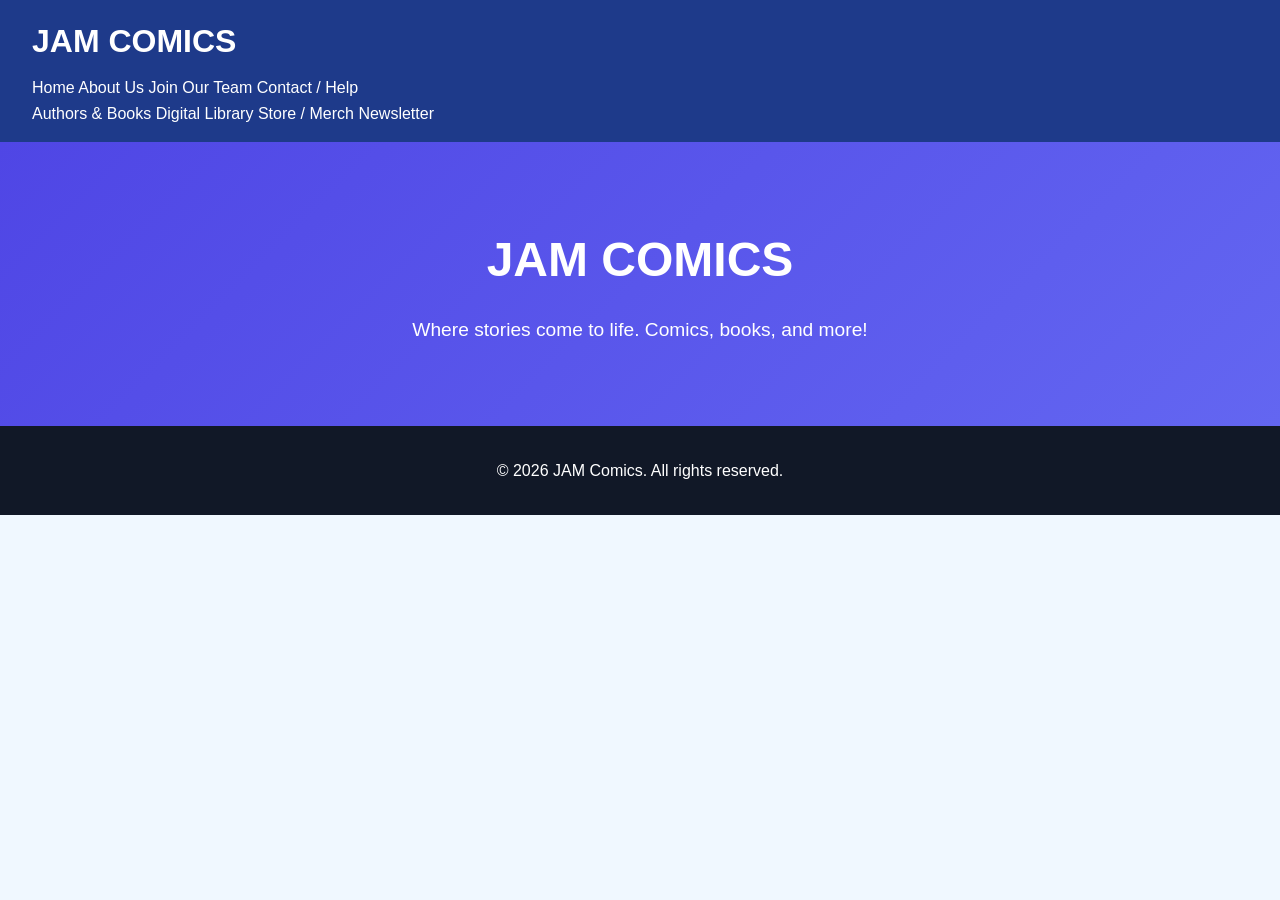
==== index.html @ 6ce358a4 "Refactor header and navigation in index.html Reorganized header structure and removed duplicate navi" ====
<!DOCTYPE html>
<html lang="en">
<head>
  <meta charset="UTF-8">
  <meta name="viewport" content="width=device-width, initial-scale=1.0">
  <title>JAM Comics - Home</title>
  <link rel="stylesheet" href="style.css">
</head>
<body>

  <!-- Header / Navigation -->
  <header>
    <!-- Top Row: Logo + Business Links -->
    <div class="header-top">
      <div class="logo">
        <a href="index.html"><h1>JAM Comics</h1></a>
      </div>
      <nav class="business-nav">
        <a href="index.html">Home</a>
        <a href="about.html">About Us</a>
        <a href="join.html">Join Our Team</a>
        <a href="contact.html">Contact / Help</a>
      </nav>
    </div>

    <!-- Bottom Row: Content/Story Links -->
    <nav class="story-nav">
      <a href="authors.html">Authors & Books</a>
      <a href="library.html">Digital Library</a>
      <a href="store.html">Store / Merch</a>
      <a href="newsletter.html">Newsletter</a>
    </nav>
  </header>

  <!-- Hero Section -->
  <section class="hero">
    <h1>JAM Comics</h1>
    <p>Where stories come to life. Comics, books, and more!</p>
  </section>

  <!-- Footer -->
  <footer>
    <p>&copy; 2026 JAM Comics. All rights reserved.</p>
  </footer>

</body>
</html>
---- style.css ----
/* ===== Basic Reset ===== */
* { 
  margin: 0; 
  padding: 0; 
  box-sizing: border-box; 
  font-family: Arial, sans-serif; 
}

body { 
  background: #f0f8ff; 
  color: #333; 
  line-height: 1.6; 
}

a { 
  text-decoration: none; 
  color: inherit; 
}

/* ===== Header / Navbar ===== */
header { 
  background: #1e3a8a; 
  color: #fff; 
  padding: 1rem 2rem; 
  display: flex; 
  flex-direction: column; /* allows two rows */
}

.logo h1 {
  margin-bottom: 0.5rem;
  font-size: 2rem;
  text-transform: uppercase;
}
.logo a {
  text-decoration: none;
  color: inherit;
}

/* Top nav: business links */
.top-nav {
  display: flex;
  justify-content: flex-start;
  gap: 2rem;
  font-weight: bold;
  font-size: 0.9rem;
  margin-bottom: 0.5rem;
}

/* Bottom nav: story/news links */
.bottom-nav {
  display: flex;
  justify-content: flex-start;
  gap: 2rem;
  font-weight: bold;
  font-size: 1.1rem;
  border-top: 1px solid #fff;
  padding-top: 0.5rem;
}

/* Links hover effect */
.top-nav a:hover,
.bottom-nav a:hover {
  text-decoration: underline;
}

/* ===== Hero Section ===== */
.hero { 
  text-align: center; 
  padding: 5rem 2rem; 
  background: linear-gradient(135deg,#4f46e5,#6366f1); 
  color:white; 
}

.hero h1 { 
  font-size: 3rem; 
  margin-bottom:1rem; 
  text-transform: uppercase;
}

.hero p { 
  font-size: 1.2rem; 
}

/* ===== Sections ===== */
section { 
  padding: 4rem 2rem; 
}

h2 { 
  font-size: 2rem; 
  margin-bottom: 1rem; 
  text-align: center; 
}

.center { 
  text-align: center; 
}

/* ===== Buttons ===== */
.btn { 
  display: inline-block; 
  background: #1e3a8a; 
  color: #fff; 
  padding: 0.6rem 1.2rem; 
  border-radius: 5px; 
  margin-top: 1rem; 
  cursor: pointer; 
}

/* ===== Footer ===== */
footer { 
  background: #111827; 
  color: #fff; 
  text-align: center; 
  padding: 2rem; 
}

/* ===== Author / Book cards ===== */
.author-card, .book-card { 
  border: 1px solid #ccc; 
  border-radius: 8px; 
  padding: 1rem; 
  margin: 1rem auto; 
  max-width: 400px; 
  background: #fff; 
}

.tag { 
  font-weight: bold; 
  padding: 0.2rem 0.5rem; 
  border-radius: 3px; 
  margin-left: 0.5rem; 
}

.tag.free { 
  background: #10b981; 
  color: #fff; 
}

.tag.paid { 
  background: #ef4444; 
  color: #fff; 
}

/* ===== Digital Library reading placeholder ===== */
.reading-placeholder { 
  border: 2px dashed #1e3a8a; 
  padding: 2rem; 
  margin: 1rem auto; 
  max-width: 600px; 
  text-align: center; 
}
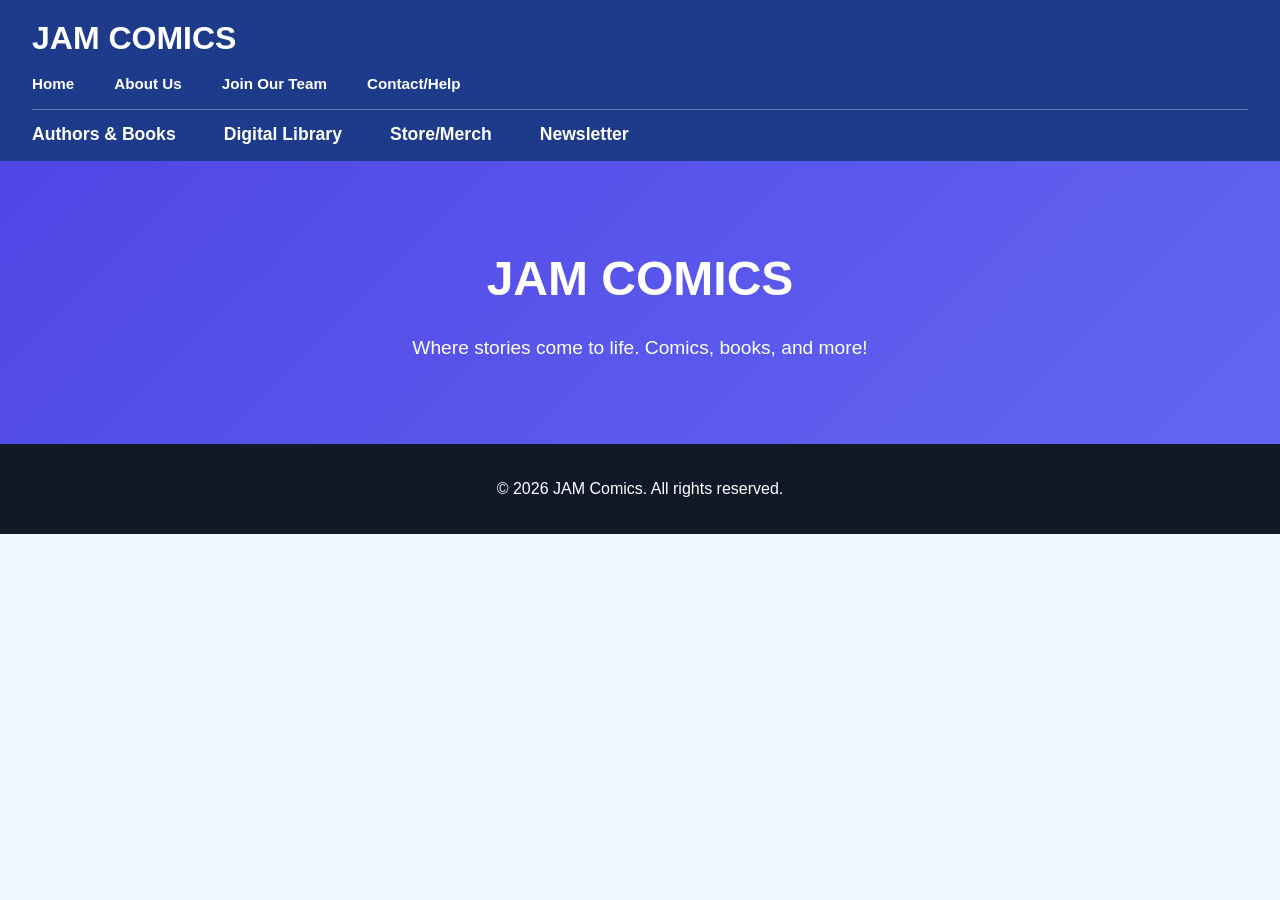
==== commit f3ee15af: "Refactor navigation and update footer formatting" ====
--- a/index.html
+++ b/index.html
@@ -15,19 +15,20 @@
       <div class="logo">
         <a href="index.html"><h1>JAM Comics</h1></a>
       </div>
-      <nav class="business-nav">
-        <a href="index.html">Home</a>
-        <a href="about.html">About Us</a>
-        <a href="join.html">Join Our Team</a>
-        <a href="contact.html">Contact / Help</a>
-      </nav>
     </div>
+
+    <nav class="business-nav">
+      <a href="index.html">Home</a>
+      <a href="about.html">About Us</a>
+      <a href="join.html">Join Our Team</a>
+      <a href="contact.html">Contact/Help</a>
+    </nav>
 
     <!-- Bottom Row: Content/Story Links -->
     <nav class="story-nav">
       <a href="authors.html">Authors & Books</a>
       <a href="library.html">Digital Library</a>
-      <a href="store.html">Store / Merch</a>
+      <a href="store.html">Store/Merch</a>
       <a href="newsletter.html">Newsletter</a>
     </nav>
   </header>
--- a/style.css
+++ b/style.css
@@ -17,49 +17,53 @@
   color: inherit; 
 }
 
-/* ===== Header / Navbar ===== */
-header { 
-  background: #1e3a8a; 
-  color: #fff; 
-  padding: 1rem 2rem; 
-  display: flex; 
-  flex-direction: column; /* allows two rows */
+/* ===== Header ===== */
+header {
+  display: flex;
+  flex-direction: column; /* two rows */
+  background: #1e3a8a;
+  color: #fff;
+  padding: 0.8rem 2rem; /* slightly more padding for spacing */
 }
 
-.logo h1 {
-  margin-bottom: 0.5rem;
+/* Logo */
+.header-top .logo h1 {
   font-size: 2rem;
   text-transform: uppercase;
-}
-.logo a {
-  text-decoration: none;
-  color: inherit;
-}
-
-/* Top nav: business links */
-.top-nav {
-  display: flex;
-  justify-content: flex-start;
-  gap: 2rem;
-  font-weight: bold;
-  font-size: 0.9rem;
   margin-bottom: 0.5rem;
 }
 
-/* Bottom nav: story/news links */
-.bottom-nav {
+.header-top .logo a {
+  color: inherit;
+  text-decoration: none;
+}
+
+/* Top row: business links under logo, left-aligned */
+.business-nav {
   display: flex;
-  justify-content: flex-start;
-  gap: 2rem;
+  justify-content: flex-start; /* left-aligned */
+  gap: 2.5rem; /* spacing between links */
+  font-weight: bold;
+  font-size: 0.95rem;
+  margin-bottom: 0.8rem; /* separation from bottom row */
+}
+
+.business-nav a:hover {
+  text-decoration: underline;
+}
+
+/* Bottom row: story/news links, left-aligned with subtle separation */
+.story-nav {
+  display: flex;
+  justify-content: flex-start; /* left-aligned */
+  gap: 3rem; /* more space for visual clarity */
   font-weight: bold;
   font-size: 1.1rem;
-  border-top: 1px solid #fff;
-  padding-top: 0.5rem;
+  border-top: 1px solid rgba(255,255,255,0.3);
+  padding-top: 0.6rem; /* spacing from top border */
 }
 
-/* Links hover effect */
-.top-nav a:hover,
-.bottom-nav a:hover {
+.story-nav a:hover {
   text-decoration: underline;
 }
 
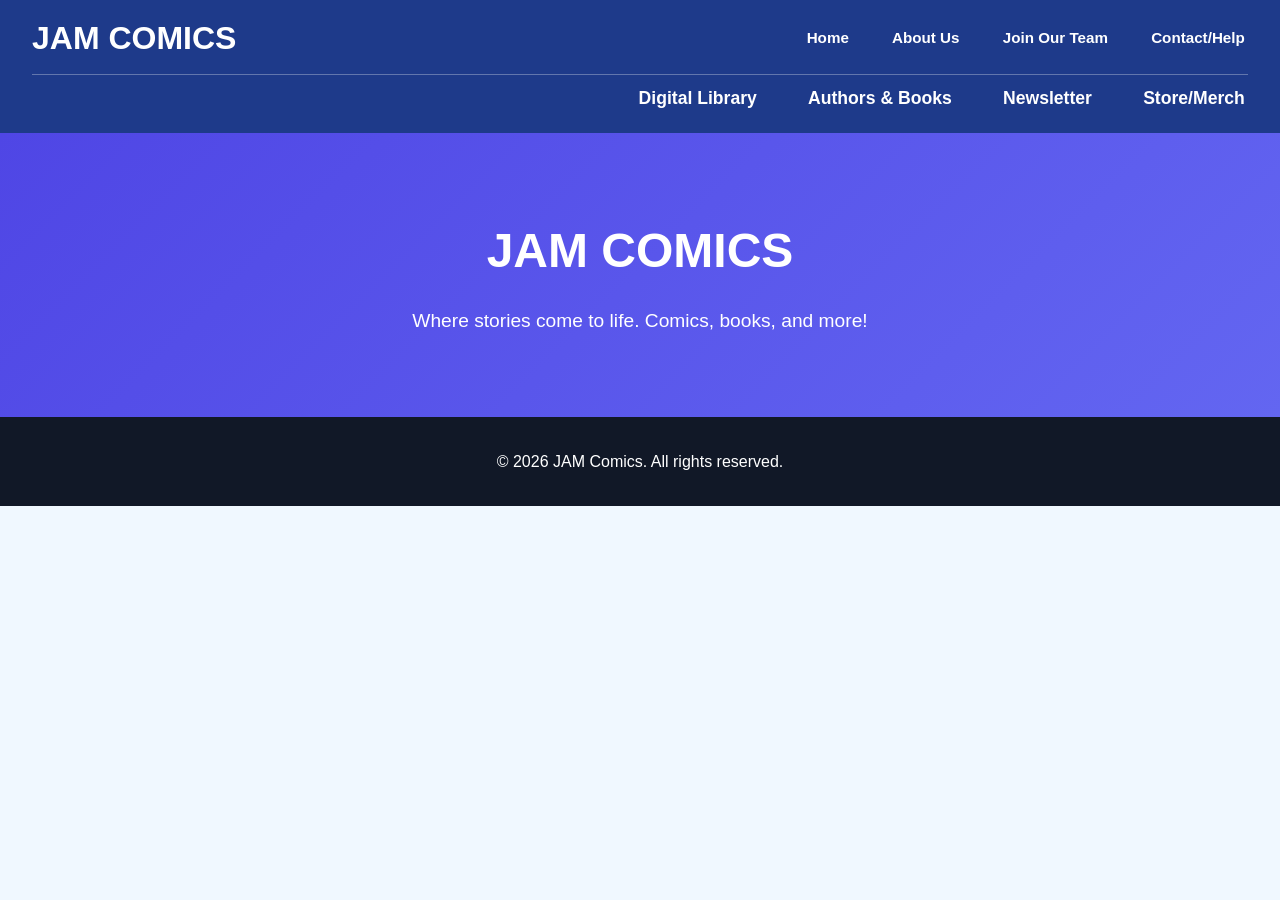
==== commit d1c5424f: "Reorder story links in the navigation section" ====
--- a/index.html
+++ b/index.html
@@ -10,27 +10,26 @@
 
   <!-- Header / Navigation -->
   <header>
-    <!-- Top Row: Logo + Business Links -->
+    <!-- Top Row: Logo left, business links right -->
     <div class="header-top">
       <div class="logo">
         <a href="index.html"><h1>JAM Comics</h1></a>
       </div>
+      <nav class="business-nav">
+        <a href="index.html">Home</a>
+        <a href="about.html">About Us</a>
+        <a href="join.html">Join Our Team</a>
+        <a href="contact.html">Contact/Help</a>
+      </nav>
     </div>
 
-    <nav class="business-nav">
-      <a href="index.html">Home</a>
-      <a href="about.html">About Us</a>
-      <a href="join.html">Join Our Team</a>
-      <a href="contact.html">Contact/Help</a>
-    </nav>
-
-    <!-- Bottom Row: Content/Story Links -->
-    <nav class="story-nav">
-      <a href="authors.html">Authors & Books</a>
-      <a href="library.html">Digital Library</a>
-      <a href="store.html">Store/Merch</a>
-      <a href="newsletter.html">Newsletter</a>
-    </nav>
+   <!-- Bottom Row: story/news links, right-aligned -->
+<nav class="story-nav">
+  <a href="library.html">Digital Library</a>
+  <a href="authors.html">Authors & Books</a>
+  <a href="newsletter.html">Newsletter</a>
+  <a href="store.html">Store/Merch</a>
+</nav>
   </header>
 
   <!-- Hero Section -->
--- a/style.css
+++ b/style.css
@@ -20,17 +20,25 @@
 /* ===== Header ===== */
 header {
   display: flex;
-  flex-direction: column; /* two rows */
+  flex-direction: column; /* two rows: top & bottom */
   background: #1e3a8a;
   color: #fff;
-  padding: 0.8rem 2rem; /* slightly more padding for spacing */
+  padding: 0.8rem 2rem;
+}
+
+/* Top Row: Logo left, business links right */
+.header-top {
+  display: flex;
+  justify-content: space-between; /* logo left, nav right */
+  align-items: center;
+  margin-bottom: 0.6rem;
 }
 
 /* Logo */
 .header-top .logo h1 {
   font-size: 2rem;
   text-transform: uppercase;
-  margin-bottom: 0.5rem;
+  margin: 0;
 }
 
 .header-top .logo a {
@@ -38,33 +46,39 @@
   text-decoration: none;
 }
 
-/* Top row: business links under logo, left-aligned */
+/* Top row: business links, right-aligned */
 .business-nav {
   display: flex;
-  justify-content: flex-start; /* left-aligned */
-  gap: 2.5rem; /* spacing between links */
+  justify-content: flex-end;
+  gap: 2.5rem;
   font-weight: bold;
   font-size: 0.95rem;
-  margin-bottom: 0.8rem; /* separation from bottom row */
 }
 
 .business-nav a:hover {
   text-decoration: underline;
 }
 
-/* Bottom row: story/news links, left-aligned with subtle separation */
+/* Bottom Row: story/news links, right-aligned */
 .story-nav {
   display: flex;
-  justify-content: flex-start; /* left-aligned */
-  gap: 3rem; /* more space for visual clarity */
+  justify-content: flex-end; /* right-aligned */
+  gap: 3rem;
   font-weight: bold;
   font-size: 1.1rem;
   border-top: 1px solid rgba(255,255,255,0.3);
-  padding-top: 0.6rem; /* spacing from top border */
+  padding-top: 0.6rem;
+  margin-bottom: 0.5rem;
 }
 
 .story-nav a:hover {
   text-decoration: underline;
+}
+
+/* Add small spacing from header edge */
+header .story-nav a,
+header .business-nav a {
+  padding-right: 0.2rem;
 }
 
 /* ===== Hero Section ===== */
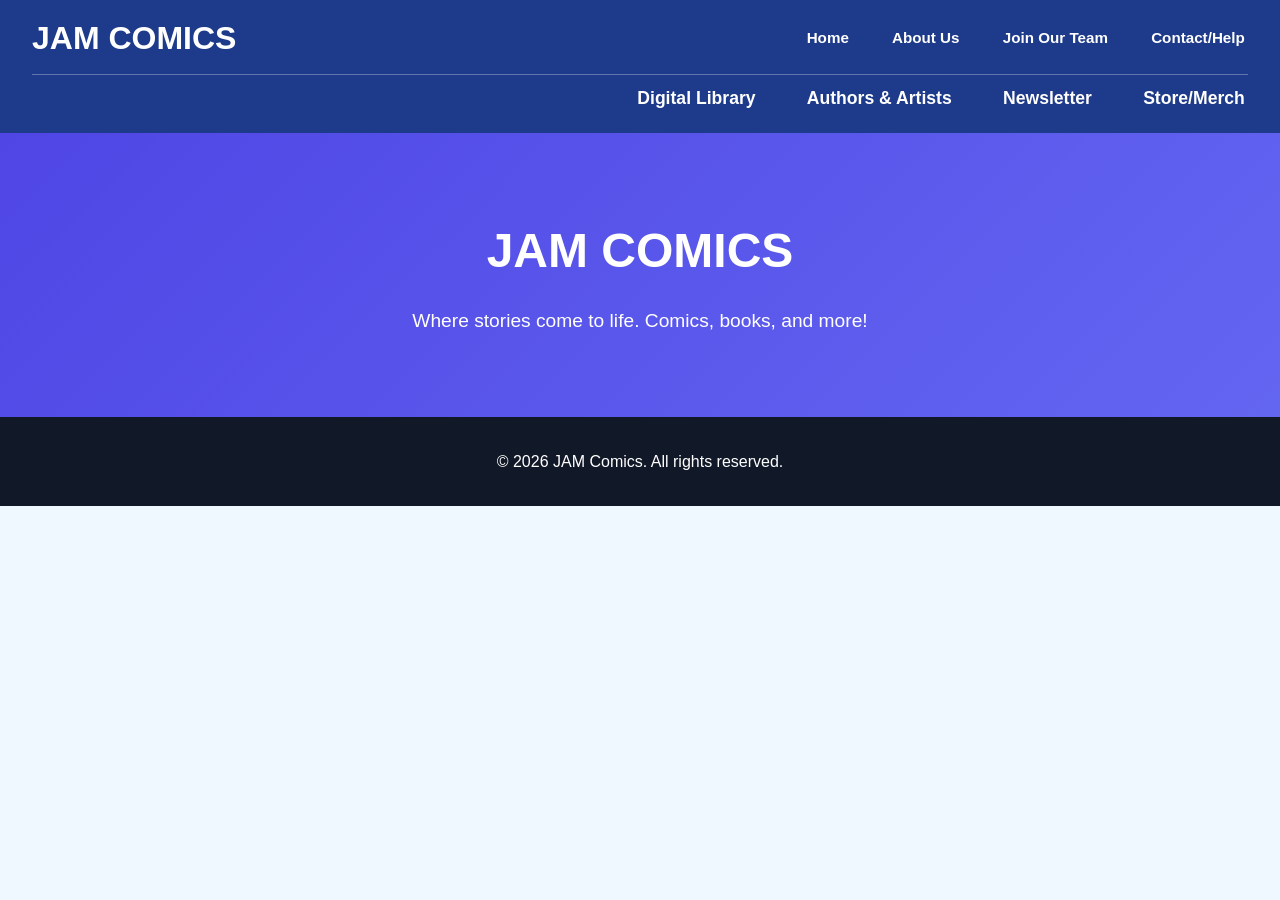
==== commit 526ede94: "Change link text from 'Authors & Books' to 'Authors & Artists'" ====
--- a/index.html
+++ b/index.html
@@ -23,13 +23,13 @@
       </nav>
     </div>
 
-   <!-- Bottom Row: story/news links, right-aligned -->
-<nav class="story-nav">
-  <a href="library.html">Digital Library</a>
-  <a href="authors.html">Authors & Books</a>
-  <a href="newsletter.html">Newsletter</a>
-  <a href="store.html">Store/Merch</a>
-</nav>
+    <!-- Bottom Row: story/news links, right-aligned -->
+    <nav class="story-nav">
+      <a href="library.html">Digital Library</a>
+      <a href="authors.html">Authors & Artists</a>
+      <a href="newsletter.html">Newsletter</a>
+      <a href="store.html">Store/Merch</a>
+    </nav>
   </header>
 
   <!-- Hero Section -->
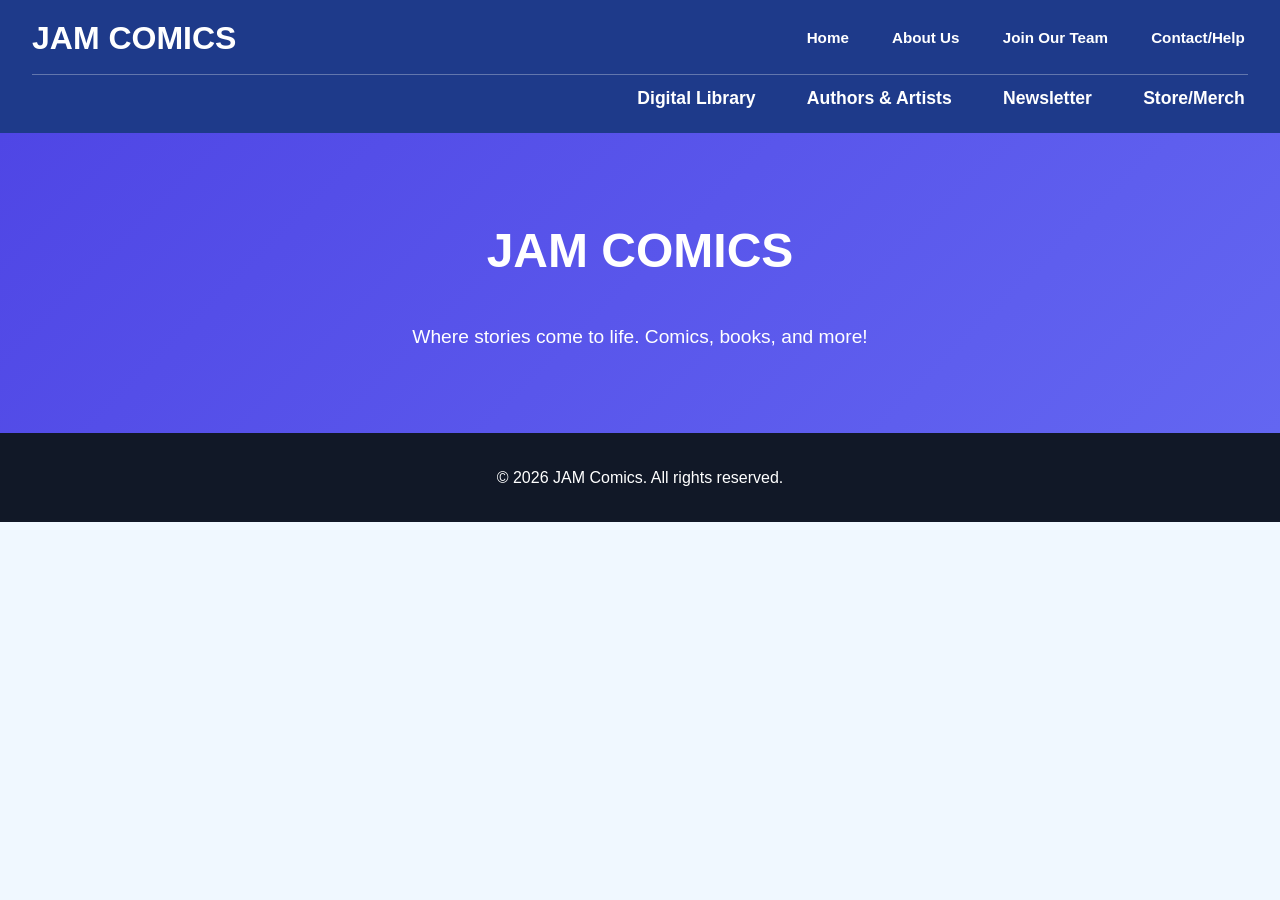
==== commit c5c3e275: "Update index.html" ====
--- a/style.css
+++ b/style.css
@@ -168,3 +168,111 @@
   max-width: 600px; 
   text-align: center; 
 }
+
+/* ===== Auth Pages (Login / Signup) ===== */
+
+.hero input {
+  width: 260px;
+  padding: 0.7rem;
+  margin: 0.5rem 0;
+  border: none;
+  border-radius: 6px;
+  outline: none;
+  font-size: 0.95rem;
+}
+
+/* Make inputs feel nicer when clicked */
+.hero input:focus {
+  box-shadow: 0 0 0 2px rgba(255,255,255,0.6);
+}
+
+/* Buttons inside auth */
+.hero button {
+  background: #1e3a8a;
+  color: white;
+  border: none;
+  padding: 0.7rem 1.5rem;
+  border-radius: 6px;
+  cursor: pointer;
+  font-weight: bold;
+  margin-top: 0.5rem;
+  transition: 0.2s ease;
+}
+
+/* Hover effect */
+.hero button:hover {
+  background: #162d6b;
+}
+
+/* Links under forms */
+.hero p {
+  margin-top: 1rem;
+}
+
+.hero a {
+  color: #dbeafe;
+  font-weight: bold;
+}
+
+.hero a:hover {
+  text-decoration: underline;
+}
+
+/* Optional: form box feel */
+.hero {
+  display: flex;
+  flex-direction: column;
+  align-items: center;
+}
+
+/* ===== Auth Pages ONLY ===== */
+
+.auth-container {
+  display: flex;
+  flex-direction: column;
+  align-items: center;
+  justify-content: center;
+  min-height: 80vh;
+}
+
+/* Inputs */
+.auth-container input {
+  width: 260px;
+  padding: 0.7rem;
+  margin: 0.5rem 0;
+  border: none;
+  border-radius: 6px;
+  outline: none;
+  font-size: 0.95rem;
+  background: rgba(255,255,255,0.9);
+}
+
+.auth-container input:focus {
+  box-shadow: 0 0 0 2px rgba(255,255,255,0.6);
+}
+
+/* Buttons */
+.auth-container button {
+  background: #1e3a8a;
+  color: white;
+  border: none;
+  padding: 0.7rem 1.5rem;
+  border-radius: 6px;
+  cursor: pointer;
+  font-weight: bold;
+  margin-top: 0.5rem;
+}
+
+.auth-container button:hover {
+  background: #162d6b;
+}
+
+/* Links */
+.auth-container a {
+  color: #dbeafe;
+  font-weight: bold;
+}
+
+.auth-container a:hover {
+  text-decoration: underline;
+}
